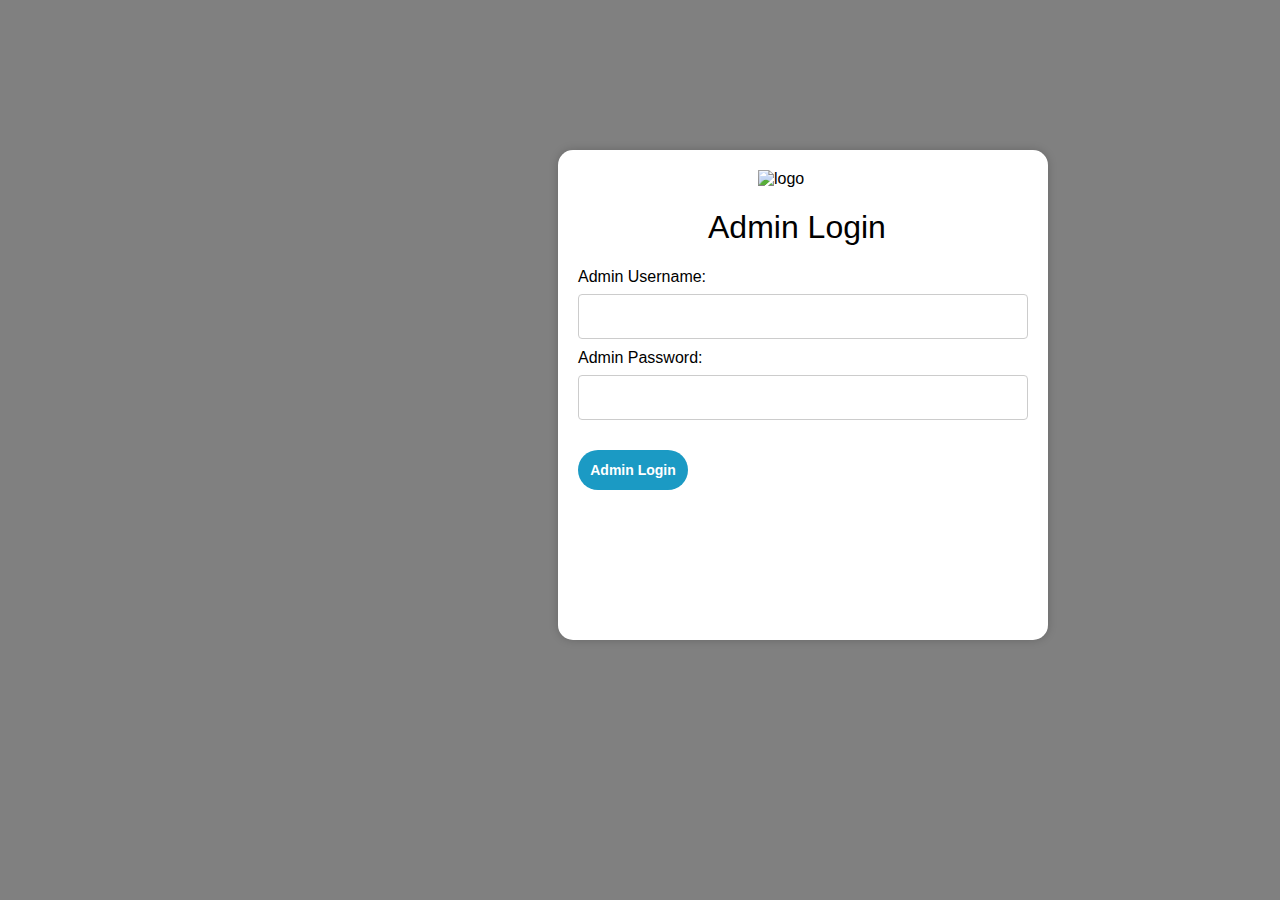
==== adminlogin.html @ 29c2e0d3 "twitter" ====
<!DOCTYPE html>
<html>

<head>
    <!--META TAGS-->

    <meta charset="UTF-8">
    <meta http-equiv="X-UA-Compatible" content="IE=edge">
    <meta name="viewport" content="width=device-width, initial-scale=1.0">

    <title>ADMIN LOGIN FOR TWITTER</title>

    <!--CDNS-->

    <script src="twitter.js"></script>


    <!--CSS-->

    <style>
        body {
            font-family: Arial, sans-serif;
            background-color: grey;
        }

        #c1 {
            max-width: 450px;
            height: 450px;
            border-radius: 12px;
            margin: 50px;
            padding: 20px;
            margin-left: 550px;
            margin-top: 150px;
            background-color: #fff;
            border-radius: 15px;
            box-shadow: 0 0 10px rgba(0, 0, 0, 0.2);
        }


        .form-group {
            margin-bottom: 10px;
        }

        .form-group label {
            display: block;
        }

        h1 {
            margin-left: 130px;
            font-weight:300;
        }

        #twitterlogo {
            margin-left: 180px;
        }

        #twitterlogo:hover {
            transform: scale(1.1);
        }

        .form-group input {
            margin-top: 8px;
            width: 100%;
            height:45px;
            padding: 8px;
            border: 1px solid #ccc;
            border-radius: 4px;
            box-sizing: border-box;
        
        }

        #butons {
            background-color: rgb(27, 154, 196);
            color: white;
            font-weight: bold;
            font-size: 14px;
            margin-top: 20px;
            width: 110px;
            height: 40px;
            border: none;
            border-radius: 20px;

        }

       

        #butons:hover {
            transform: scale(1.1);
        }

        .form-group button {
            padding: 5px 10px;
        }
    </style>

</head>

<body>

    <!--ADMIN LOGIN FORM-->

    <div class="container" id="c1">
        <img id="twitterlogo" src="./assets/images/twitterrr-removebg-preview.png" width="40px" height="35px"
            alt="logo">
        <h1>Admin Login</h1>
        <form id="loginForm" onsubmit="adminreadvalue(event)">
            <div class="form-group">
                <label for="adminusername">Admin Username:</label>
                <input type="text" id="adminusername" name="adminusername" required>
            </div>
            <div class="form-group">
                <label for="adminpassword">Admin Password:</label>
                <input type="password" id="adminpassword" name="adminpassword" required>
            </div>
            <div class="form-group">
                <button type="submit" id="butons">Admin Login</button>
            </div>
        </form>

    </div>

    
    
</body>

</html>
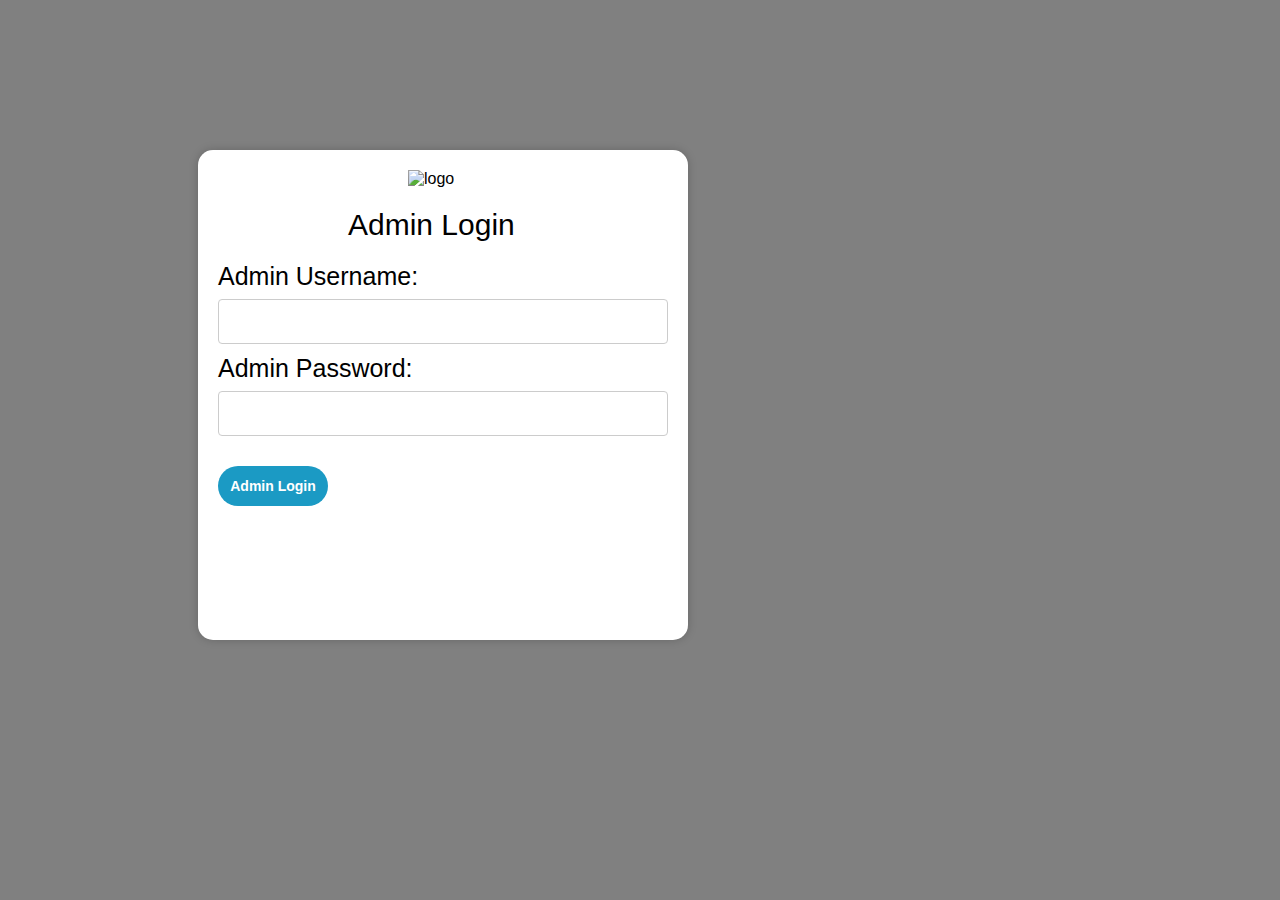
==== commit 8877190f: "twitter" ====
--- a/adminlogin.html
+++ b/adminlogin.html
@@ -90,6 +90,115 @@
 
         .form-group button {
             padding: 5px 10px;
+        }
+
+        @media only screen and (min-width:319px) and (max-width:373px) {
+            #c1 {
+                width: 260px;
+                height: 450px;
+                margin-left: 0px;
+            }
+
+            #twitterlogo {
+                width: 30px;
+                height: 25px;
+                margin-left: 110px;
+            }
+
+            h1 {
+                font-size: 15px;
+                margin-left:85px;
+                font-weight: 600;
+            }
+
+        }
+
+        @media only screen and (min-width:374px) and (max-width:423px) {
+            #c1 {
+                width: 260px;
+                height: 450px;
+                margin-left: 25px;
+            }
+
+            #twitterlogo {
+                width: 30px;
+                height: 25px;
+                margin-left: 110px;
+            }
+
+            h1 {
+                font-size: 15px;
+                margin-left:85px;
+                font-weight: 600;
+            }
+        }
+
+        @media only screen and (min-width:424px) and (max-width:766px) {
+            #c1 {
+                width: 290px;
+                height: 450px;
+                margin-left: 40px;
+            }
+
+            #twitterlogo {
+                width: 30px;
+                height: 25px;
+                margin-left: 110px;
+            }
+
+            h1 {
+                font-size: 18px;
+                margin-left:85px;
+                font-weight: 600;
+            }
+
+
+        }
+
+        @media only screen and (min-width:767px) and (max-width:1022px) {
+            #c1 {
+                width: 460px;
+                height: 450px;
+                margin-left: 150px;
+            }
+
+            #twitterlogo {
+                width: 30px;
+                height: 25px;
+                margin-left: 190px;
+            }
+
+            h1 {
+                font-size: 28px;
+                margin-left:130px;
+                font-weight: 500;
+            }
+
+        }
+
+
+        @media only screen and (min-width:1023px) and (max-width:1439px) {
+            #c1 {
+                width: 1060px;
+                height: 450px;
+                margin-left: 190px;
+            }
+
+            #twitterlogo {
+                width: 30px;
+                height: 25px;
+                margin-left: 190px;
+            }
+
+            h1 {
+                font-size: 30px;
+                margin-left:130px;
+                font-weight: 500;
+            }
+            label{
+                font-size:25px;
+            }
+
         }
     </style>
 
